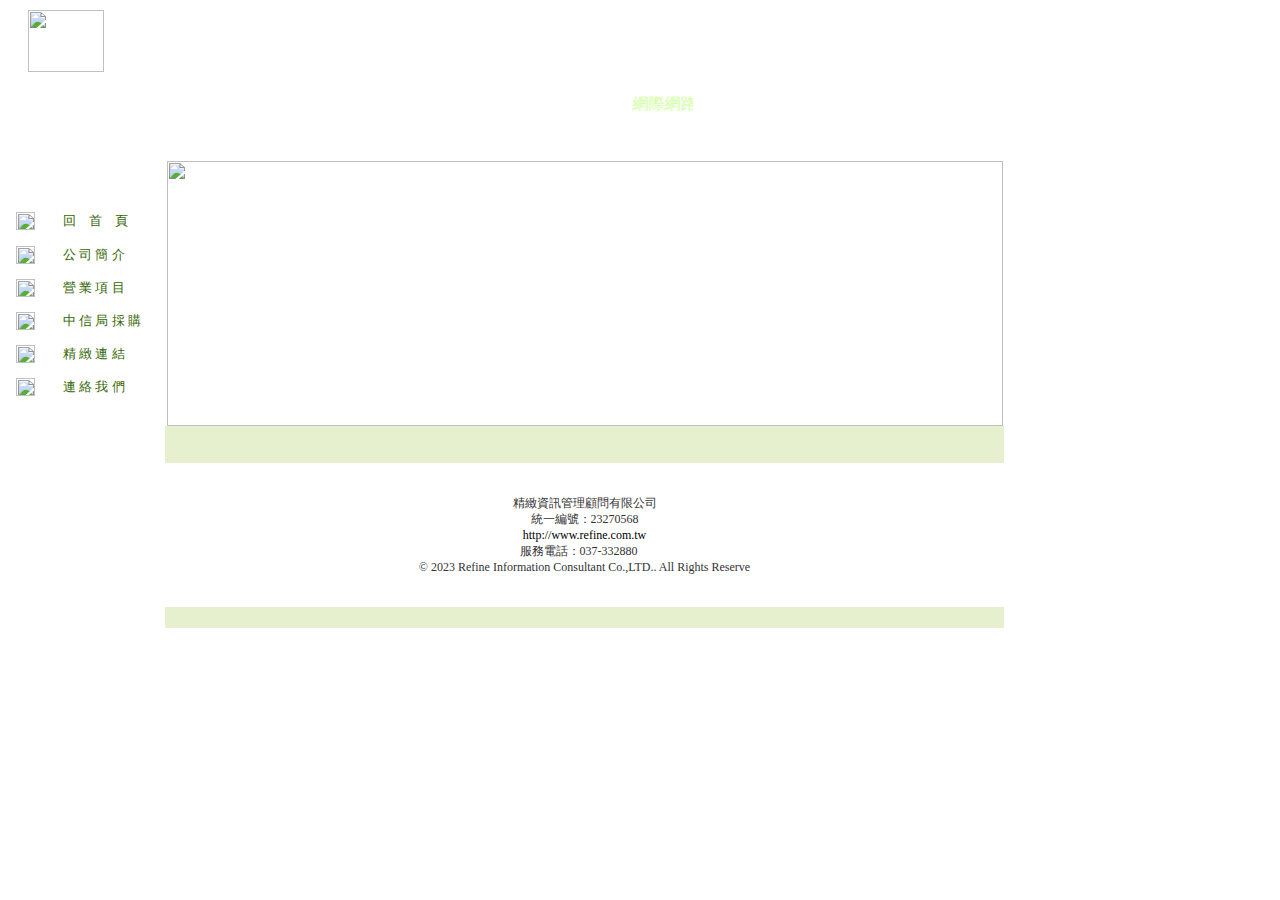
==== index.html @ 17b147d7 "Add files via upload" ====
<html>

<head>
<meta name="GENERATOR" content="Microsoft FrontPage 4.0">
<meta name="ProgId" content="FrontPage.Editor.Document">
<title>��o��T</title>
</head>

<frameset rows="117,102%" framespacing="0" border="0" frameborder="0">
  <frame name="banner" scrolling="no" noresize target="contents" src="title.htm">
  <frameset cols="157,83%">
    <frame name="contents" target="main" src="Right.htm" marginwidth="16" scrolling="auto">
    <frame name="main" src="main.htm" scrolling="auto" noresize target="_self">
  </frameset>
  <noframes>
  <body>

  <p>�������ϥήج[�A���O�z���s�����ä��䴩�C</p>

  </body>
  </noframes>
</frameset>

</html>
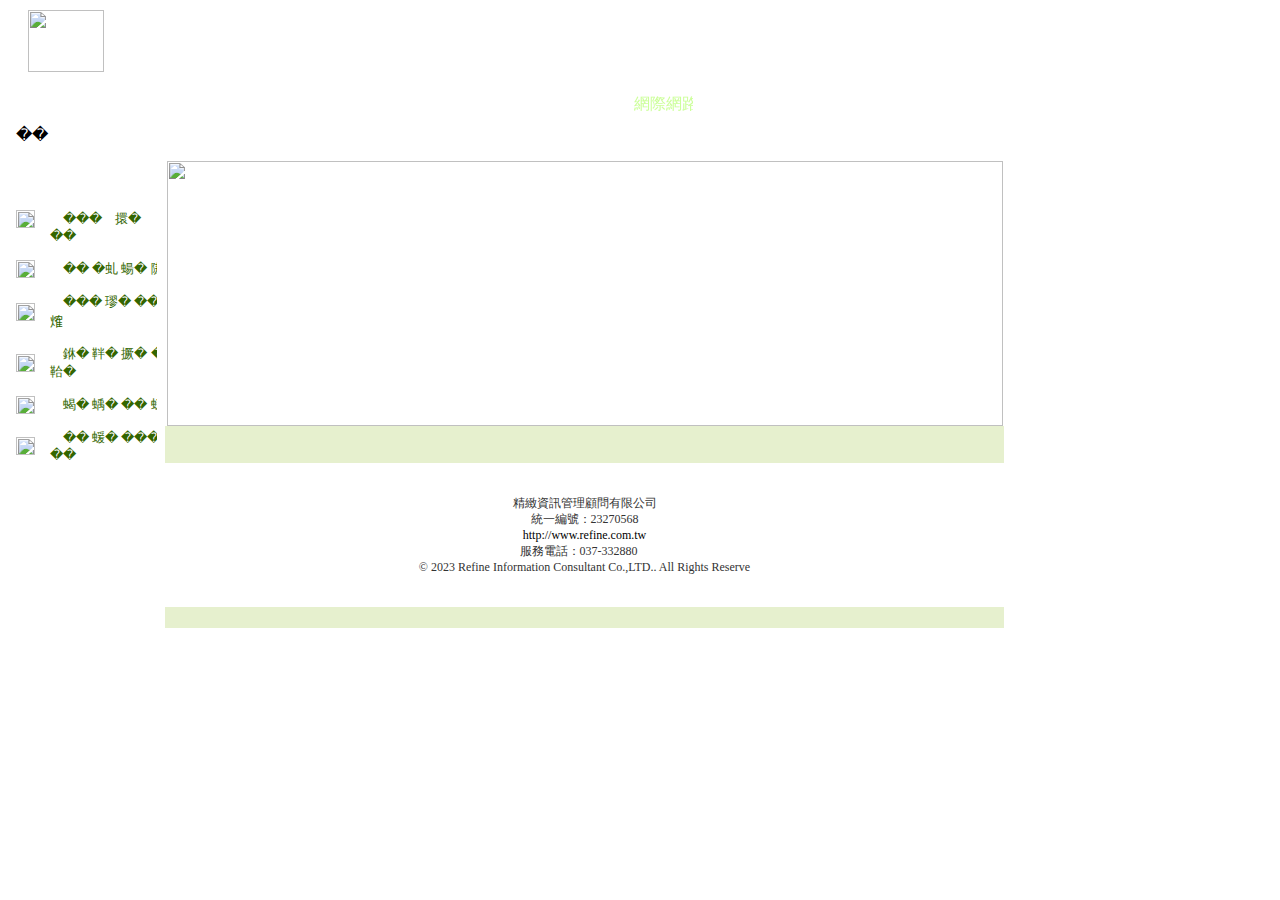
==== commit aee11ddd: "Update index.html" ====
--- a/index.html
+++ b/index.html
@@ -1,9 +1,10 @@
-<html>
-
+<!DOCTYPE html PUBLIC "-//W3C//DTD XHTML 1.0 Strict//EN" "http://www.w3.org/TR/xhtml1/DTD/xhtml1-strict.dtd">
+<html xmlns="http://www.w3.org/1999/xhtml">
 <head>
-<meta name="GENERATOR" content="Microsoft FrontPage 4.0">
-<meta name="ProgId" content="FrontPage.Editor.Document">
-<title>��o��T</title>
+<meta name="keywords" content="" />
+<meta name="description" content="" />
+<meta http-equiv="content-type" content="text/html; charset=utf-8" />
+<title>精緻資訊</title>
 </head>
 
 <frameset rows="117,102%" framespacing="0" border="0" frameborder="0">
@@ -15,10 +16,10 @@
   <noframes>
   <body>
 
-  <p>�������ϥήج[�A���O�z���s�����ä��䴩�C</p>
+  <p>此網頁使用框架，但是您的瀏覽器並不支援。</p>
 
   </body>
   </noframes>
 </frameset>
 
-</html>+</html>
